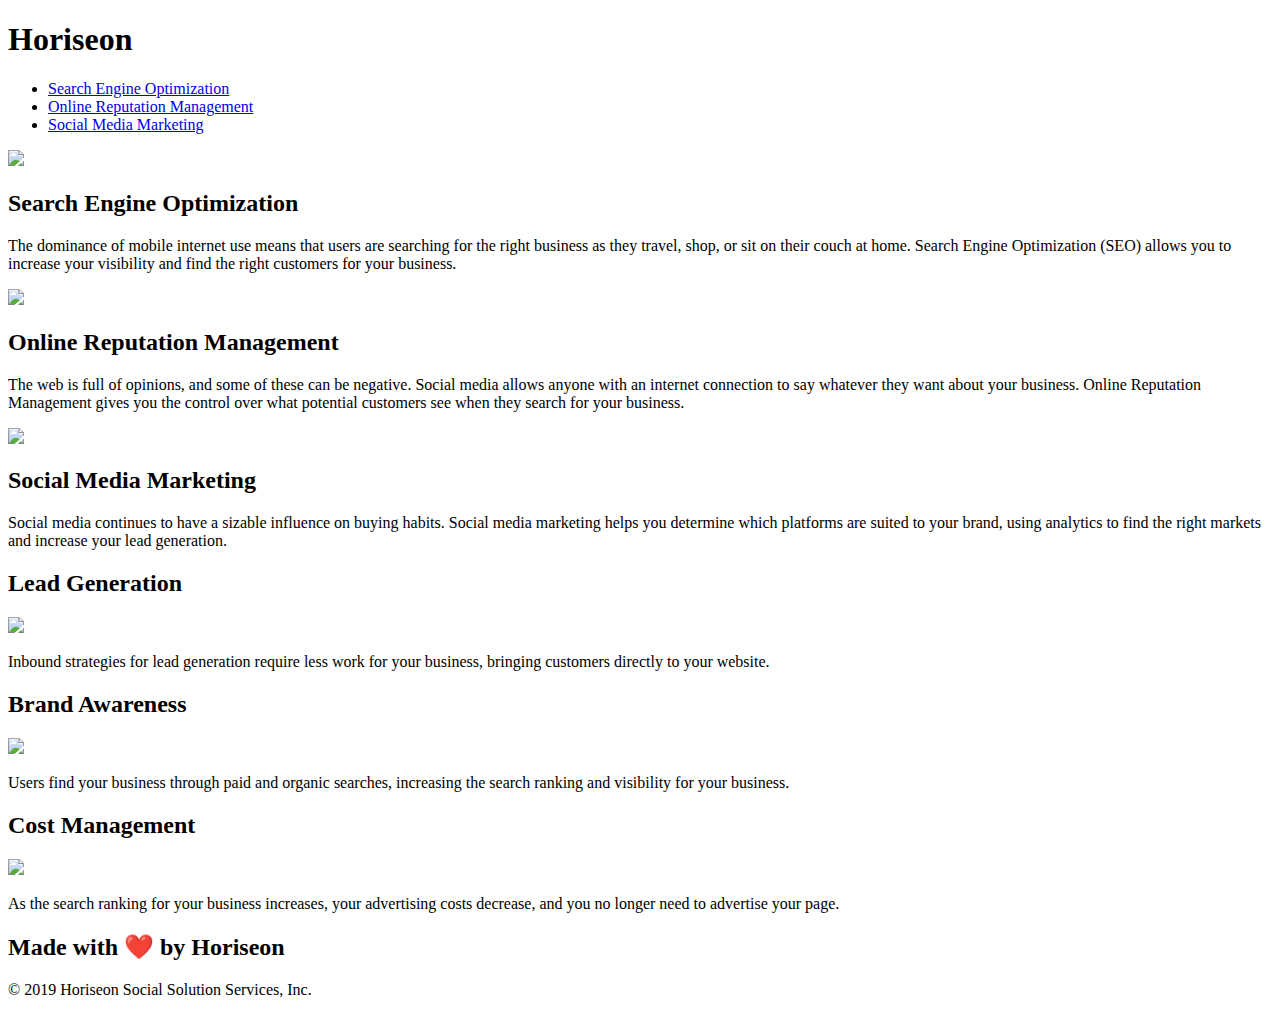
==== Develop/index.html @ 41e9381a "Followed along with Rachel during class on 12/13/2022" ====
<!DOCTYPE html>
<html lang="en-us">

<head>
    <meta charset="UTF-8" />
    <link rel="stylesheet" href="./assets/css/style.css">
    <title>website</title>
</head>

<body>
    <div class="header">
        <h1>Hori<span class="seo">seo</span>n</h1>
        <div>
            <ul>
                <li>
                    <a href="#search-engine-optimization">Search Engine Optimization</a>
                </li>
                <li>
                    <a href="#online-reputation-management">Online Reputation Management</a>
                </li>
                <li>
                    <a href="#social-media-marketing">Social Media Marketing</a>
                </li>
            </ul>
        </div>
    </div>
    <div class="hero"></div>
    <div class="content">
        <div class="search-engine-optimization">
            <img src="./assets/images/search-engine-optimization.jpg" class="float-left" />
            <h2>Search Engine Optimization</h2>
            <p>
                The dominance of mobile internet use means that users are searching for the right business as they travel, shop, or sit on their couch at home. Search Engine Optimization (SEO) allows you to increase your visibility and find the right customers for your business.
            </p>
        </div>
        <div id="online-reputation-management" class="online-reputation-management">
            <img src="./assets/images/online-reputation-management.jpg" class="float-right" />
            <h2>Online Reputation Management</h2>
            <p>
                The web is full of opinions, and some of these can be negative. Social media allows anyone with an internet connection to say whatever they want about your business. Online Reputation Management gives you the control over what potential customers see when they search for your business.
            </p>
        </div>
        <div id="social-media-marketing" class="social-media-marketing">
            <img src="./assets/images/social-media-marketing.jpg" class="float-left" />
            <h2>Social Media Marketing</h2>
            <p>
                Social media continues to have a sizable influence on buying habits. Social media marketing helps you determine which platforms are suited to your brand, using analytics to find the right markets and increase your lead generation.
            </p>
        </div>
    </div>
    <div class="benefits">
        <div class="benefit-lead">
            <h2>Lead Generation</h2>
            <img src="./assets/images/lead-generation.png" />
            <p>
                Inbound strategies for lead generation require less work for your business, bringing customers directly to your website.
            </p>
        </div>
        <div class="benefit-brand">
            <h2>Brand Awareness</h2>
            <img src="./assets/images/brand-awareness.png" />
            <p>
                Users find your business through paid and organic searches, increasing the search ranking and visibility for your business.
            </p>
        </div>
        <div class="benefit-cost">
            <h2>Cost Management</h2>
            <img src="./assets/images/cost-management.png"></img>
            <p>
                As the search ranking for your business increases, your advertising costs decrease, and you no longer need to advertise your page.
            </p>
        </div>
    </div>
    <div class="footer">
        <h2>Made with ❤️️ by Horiseon</h2>
        <p>
            &copy; 2019 Horiseon Social Solution Services, Inc.
        </p>
    </div>
</body>

</html>
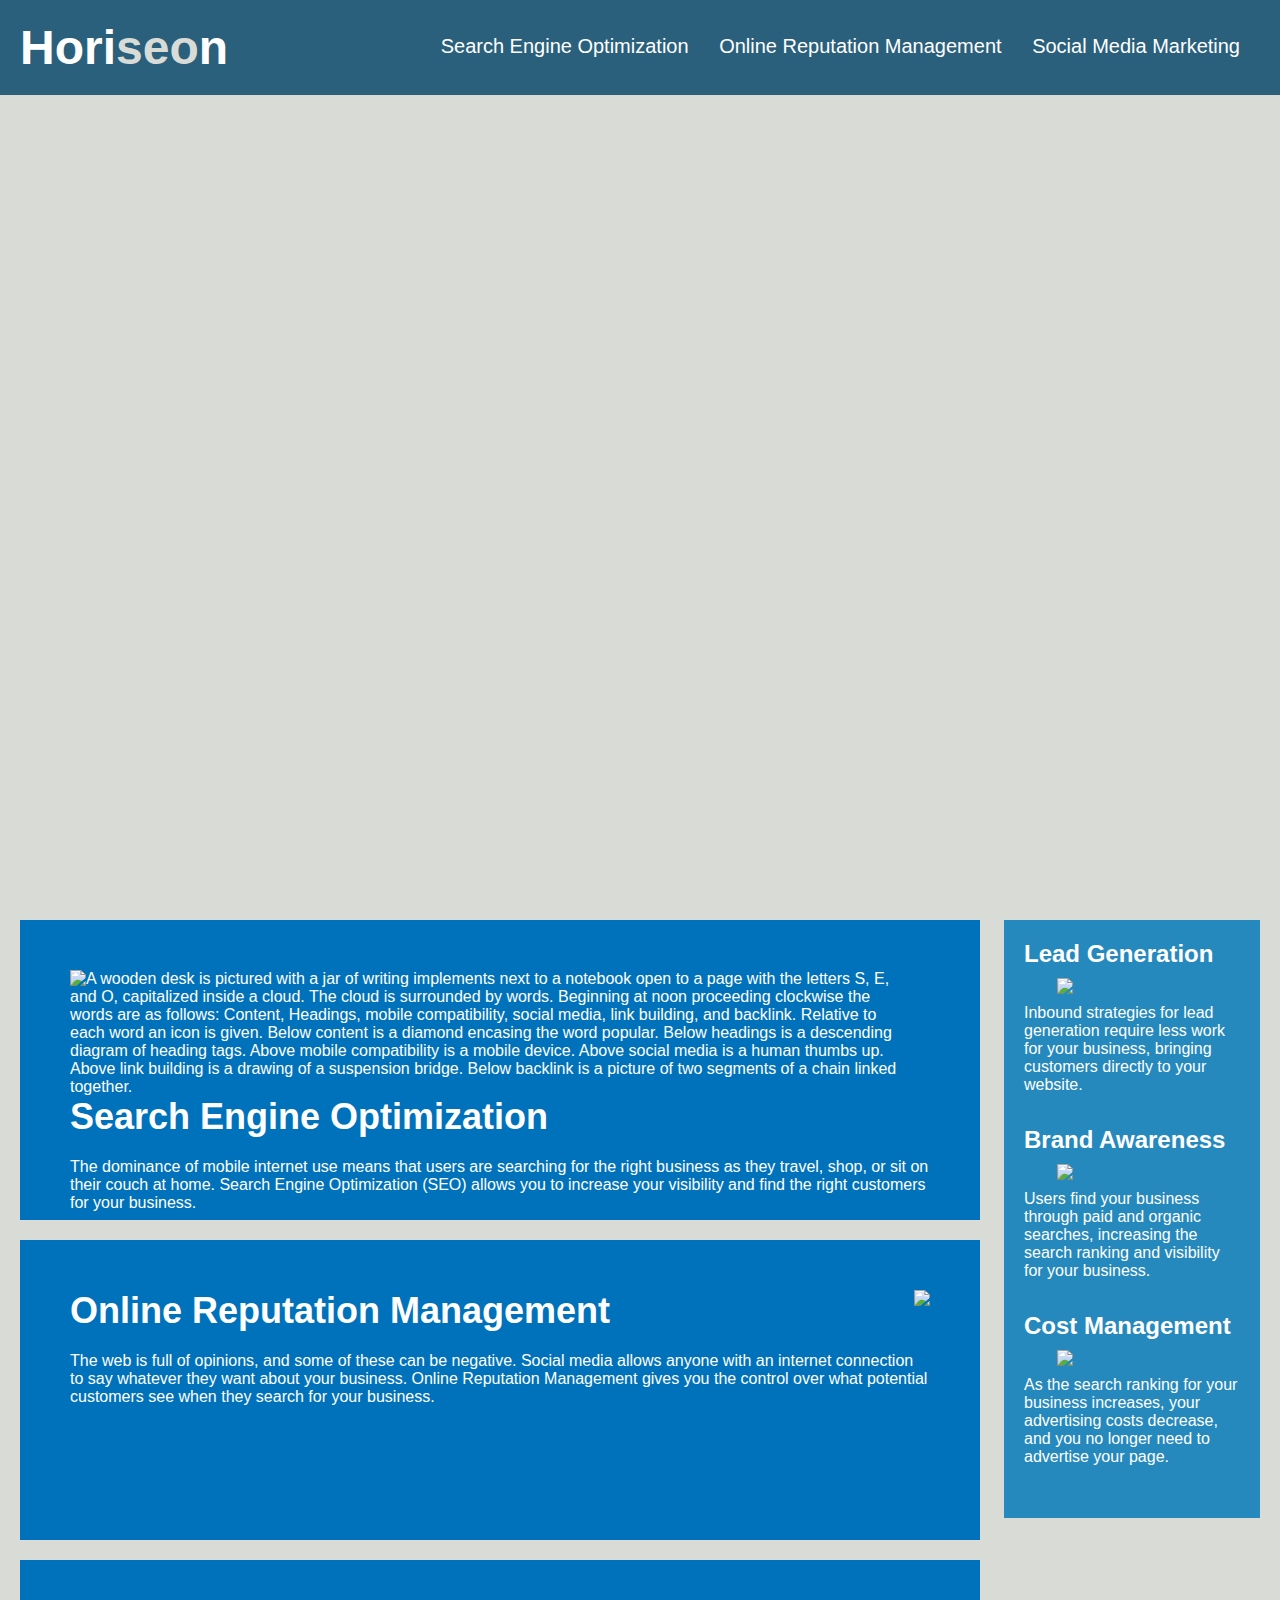
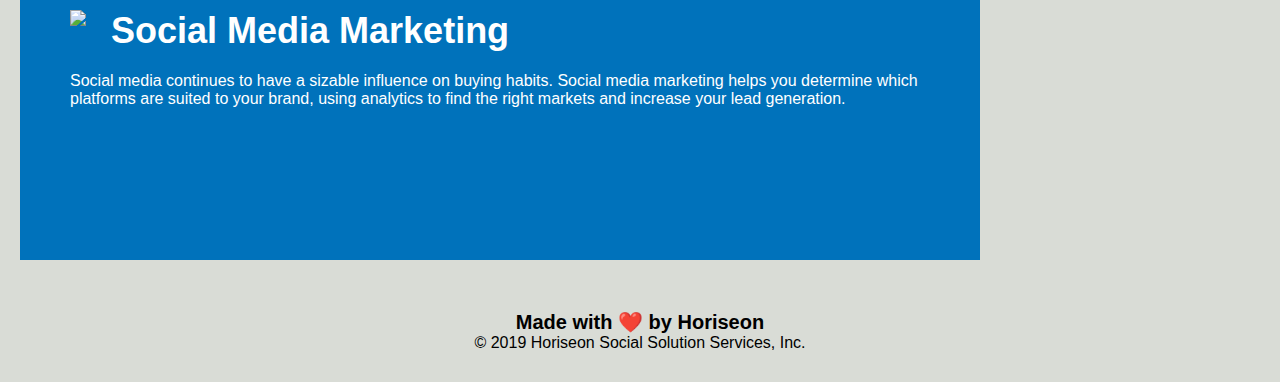
==== commit 8295d4da: "Wrote the alt text for image 1 as well as changed the div's with the classes of header and footer to" ====
--- a/Develop/index.html
+++ b/Develop/index.html
@@ -4,11 +4,11 @@
 <head>
     <meta charset="UTF-8" />
     <link rel="stylesheet" href="./assets/css/style.css">
-    <title>website</title>
+    <title>Horiseon</title>
 </head>
 
 <body>
-    <div class="header">
+    <header>
         <h1>Hori<span class="seo">seo</span>n</h1>
         <div>
             <ul>
@@ -23,11 +23,11 @@
                 </li>
             </ul>
         </div>
-    </div>
+    </header>
     <div class="hero"></div>
     <div class="content">
         <div class="search-engine-optimization">
-            <img src="./assets/images/search-engine-optimization.jpg" class="float-left" />
+            <img src="./assets/images/search-engine-optimization.jpg" class="float-left" alt="A wooden desk is pictured with a jar of writing implements next to a notebook open to a page with the letters S, E, and O, capitalized inside a cloud. The cloud is surrounded by words. Beginning at noon proceeding clockwise the words are as follows: Content, Headings, mobile compatibility, social media, link building, and backlink. Relative to each word an icon is given. Below content is a diamond encasing the word popular. Below headings is a descending diagram of heading tags. Above mobile compatibility is a mobile device. Above social media is a human thumbs up. Above link building is a drawing of a suspension bridge. Below backlink is a picture of two segments of a chain linked together."/>
             <h2>Search Engine Optimization</h2>
             <p>
                 The dominance of mobile internet use means that users are searching for the right business as they travel, shop, or sit on their couch at home. Search Engine Optimization (SEO) allows you to increase your visibility and find the right customers for your business.
@@ -71,12 +71,12 @@
             </p>
         </div>
     </div>
-    <div class="footer">
+    <footer>
         <h2>Made with ❤️️ by Horiseon</h2>
         <p>
             &copy; 2019 Horiseon Social Solution Services, Inc.
         </p>
-    </div>
+    </footer>
 </body>
 
 </html>
--- a/Develop/assets/css/style.css
+++ b/Develop/assets/css/style.css
@@ -0,0 +1,200 @@
+* {
+    box-sizing: border-box;
+    padding: 0;
+    margin: 0;
+}
+
+body {
+    background-color: #d9dcd6;
+}
+
+header {
+    padding: 20px;
+    font-family: 'Trebuchet MS', 'Lucida Sans Unicode', 'Lucida Grande', 'Lucida Sans', Arial, sans-serif;
+    background-color: #2a607c;
+    color: #ffffff;
+}
+
+header h1 {
+    display: inline-block;
+    font-size: 48px;
+}
+
+header h1 .seo {
+    color: #d9dcd6;
+}
+
+header div {
+    padding-top: 15px;
+    margin-right: 20px;
+    float: right;
+    font-family: 'Gill Sans', 'Gill Sans MT', Calibri, 'Trebuchet MS', sans-serif;
+    font-size: 20px;
+}
+
+header div ul {
+    list-style-type: none;
+}
+
+header div ul li {
+    display: inline-block;
+    margin-left: 25px;
+}
+
+a {
+    color: #ffffff;
+    text-decoration: none;
+}
+
+p {
+    font-size: 16px;
+}
+
+.hero {
+    height: 800px;
+    width: 100%;
+    margin-bottom: 25px;
+    background-image: url("../images/digital-marketing-meeting.jpg");
+    background-size: cover;
+    background-position: center;
+}
+
+.float-left {
+    float: left;
+    margin-right: 25px;
+}
+
+.float-right {
+    float: right;
+    margin-left: 25px;
+}
+
+.content {
+    width: 75%;
+    display: inline-block;
+    margin-left: 20px;
+}
+
+.benefits {
+    margin-right: 20px;
+    padding: 20px;
+    clear: both;
+    float: right;
+    width: 20%;
+    height: 100%;
+    font-family: 'Gill Sans', 'Gill Sans MT', Calibri, 'Trebuchet MS', sans-serif;
+    background-color: #2589bd;
+}
+
+.benefit-lead {
+    margin-bottom: 32px;
+    color: #ffffff;
+}
+
+.benefit-brand {
+    margin-bottom: 32px;
+    color: #ffffff;
+}
+
+.benefit-cost {
+    margin-bottom: 32px;
+    color: #ffffff;
+}
+
+.benefit-lead h3 {
+    margin-bottom: 10px;
+    text-align: center;
+}
+
+.benefit-brand h3 {
+    margin-bottom: 10px;
+    text-align: center;
+}
+
+.benefit-cost h3 {
+    margin-bottom: 10px;
+    text-align: center;
+}
+
+.benefit-lead img {
+    display: block;
+    margin: 10px auto;
+    max-width: 150px;
+}
+
+.benefit-brand img {
+    display: block;
+    margin: 10px auto;
+    max-width: 150px;
+}
+
+.benefit-cost img {
+    display: block;
+    margin: 10px auto;
+    max-width: 150px;
+}
+
+.search-engine-optimization {
+    margin-bottom: 20px;
+    padding: 50px;
+    height: 300px;
+    font-family: 'Gill Sans', 'Gill Sans MT', Calibri, 'Trebuchet MS', sans-serif;
+    background-color: #0072bb;
+    color: #ffffff;
+}
+
+.online-reputation-management {
+    margin-bottom: 20px;
+    padding: 50px;
+    height: 300px;
+    font-family: 'Gill Sans', 'Gill Sans MT', Calibri, 'Trebuchet MS', sans-serif;
+    background-color: #0072bb;
+    color: #ffffff;
+}
+
+.social-media-marketing {
+    margin-bottom: 20px;
+    padding: 50px;
+    height: 300px;
+    font-family: 'Gill Sans', 'Gill Sans MT', Calibri, 'Trebuchet MS', sans-serif;
+    background-color: #0072bb;
+    color: #ffffff;
+}
+
+.search-engine-optimization img {
+    max-height: 200px;
+}
+
+.online-reputation-management img {
+    max-height: 200px;
+}
+
+.social-media-marketing img {
+    max-height: 200px;
+}
+
+.search-engine-optimization h2 {
+    margin-bottom: 20px;
+    font-size: 36px;
+}
+
+.online-reputation-management h2 {
+    margin-bottom: 20px;
+    font-size: 36px;
+}
+
+.social-media-marketing h2 {
+    margin-bottom: 20px;
+    font-size: 36px;
+}
+
+footer {
+    padding: 30px;
+    clear: both;
+    font-family: 'Trebuchet MS', 'Lucida Sans Unicode', 'Lucida Grande', 'Lucida Sans', Arial, sans-serif;
+    text-align: center;
+}
+
+footer h2 {
+    font-size: 20px;
+}
